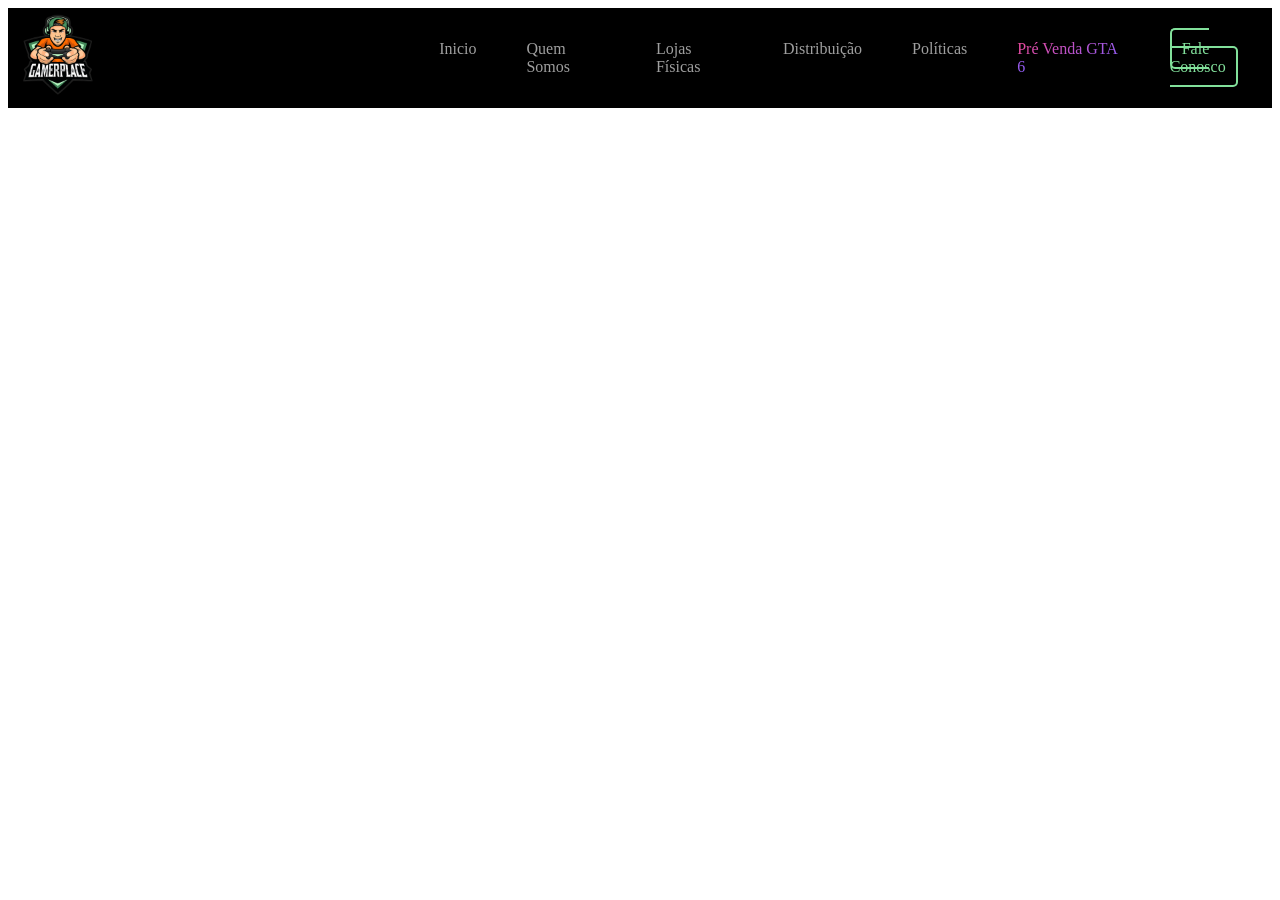
==== Index.html @ 3be90480 "Primeiro versionamento" ====
<!DOCTYPE html>
<html lang="pt-br">

<head>
    <meta charset="UTF-8">
    <meta name="viewport" content="width=device-width, initial-scale=1.0">
    <title>Document</title>
    <link rel="stylesheet" href="style.css">
</head>

<body>
    <header>

        <div class="logo">
            <img src="marca-Gamerplace.png" alt="" id="logo">

            <h1>GAMERPLACE</h1>
        </div>
            <nav>
                <ul id="lista"> >


                    <li> <a href=""> Inicio </a> </li>
                    <li> <a href=""> Quem Somos</a></li>
                    <li> <a href=""> Lojas Físicas</a></li>
                    <li> <a href=""> Distribuição </a></li>
                    <li> <a href=""> Políticas</a></li>
                    <li> <a href="" id="gta-6"> Pré Venda GTA 6</a></li>
                    <li> <a href="" id="botao"> Fale Conosco</a></li>




                </ul>
            </nav>

        
    </header>
    <main></main>
    <footer></footer>
</body>

</html>
---- style.css ----
#logo{
    width: 100px;
    
   
} 

 header{
        /* border: 2px solid black; */
        display: flex;
        background-color: black;
        justify-content: space-between;
        gap: 1px;

    }
    .logo{
        /* border: 2px solid blue; */
        display: flex;
        font-family: fantasy;


    }
    nav{
        /* border: 2px solid orange ; */
        display: flex;
        align-items: center;
    }
 ul{
    display: flex;
 }
#lista{
    display: flex;
    gap: 50px;
    list-style-type: none;
    /* border: 1px solid black ; */
   
}
 
 a{
        color: #9f9f9f;
       text-decoration: none;
    }
    #botao{
        border: 2px solid  #82e09b;
        padding: 10px;
        color: #82e09b;
        border-radius: 5px;
    }
    #botao:hover{
        background-color: #82e09b;
        color: black;
    }

    #gta-6{
        background-image: linear-gradient(135deg, #ec4899 0%, #8b5cf6);
        color: transparent;
        background-clip: text;
        
    }
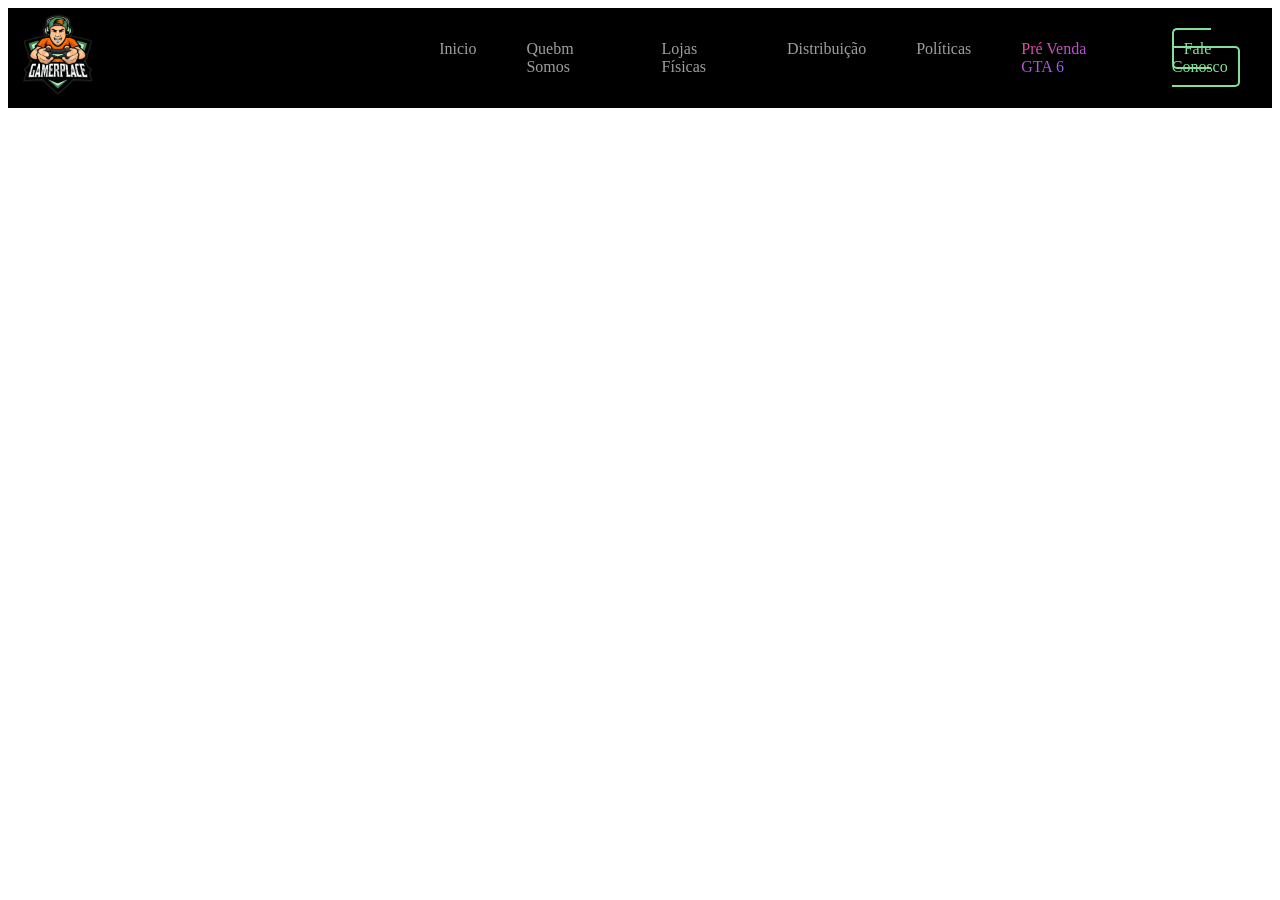
==== commit a642acce: "alterando index" ====
--- a/Index.html
+++ b/Index.html
@@ -14,6 +14,7 @@
         <div class="logo">
             <img src="marca-Gamerplace.png" alt="" id="logo">
 
+
             <h1>GAMERPLACE</h1>
         </div>
             <nav>
@@ -21,7 +22,7 @@
 
 
                     <li> <a href=""> Inicio </a> </li>
-                    <li> <a href=""> Quem Somos</a></li>
+                    <li> <a href=""> Quebm Somos</a></li>
                     <li> <a href=""> Lojas Físicas</a></li>
                     <li> <a href=""> Distribuição </a></li>
                     <li> <a href=""> Políticas</a></li>
